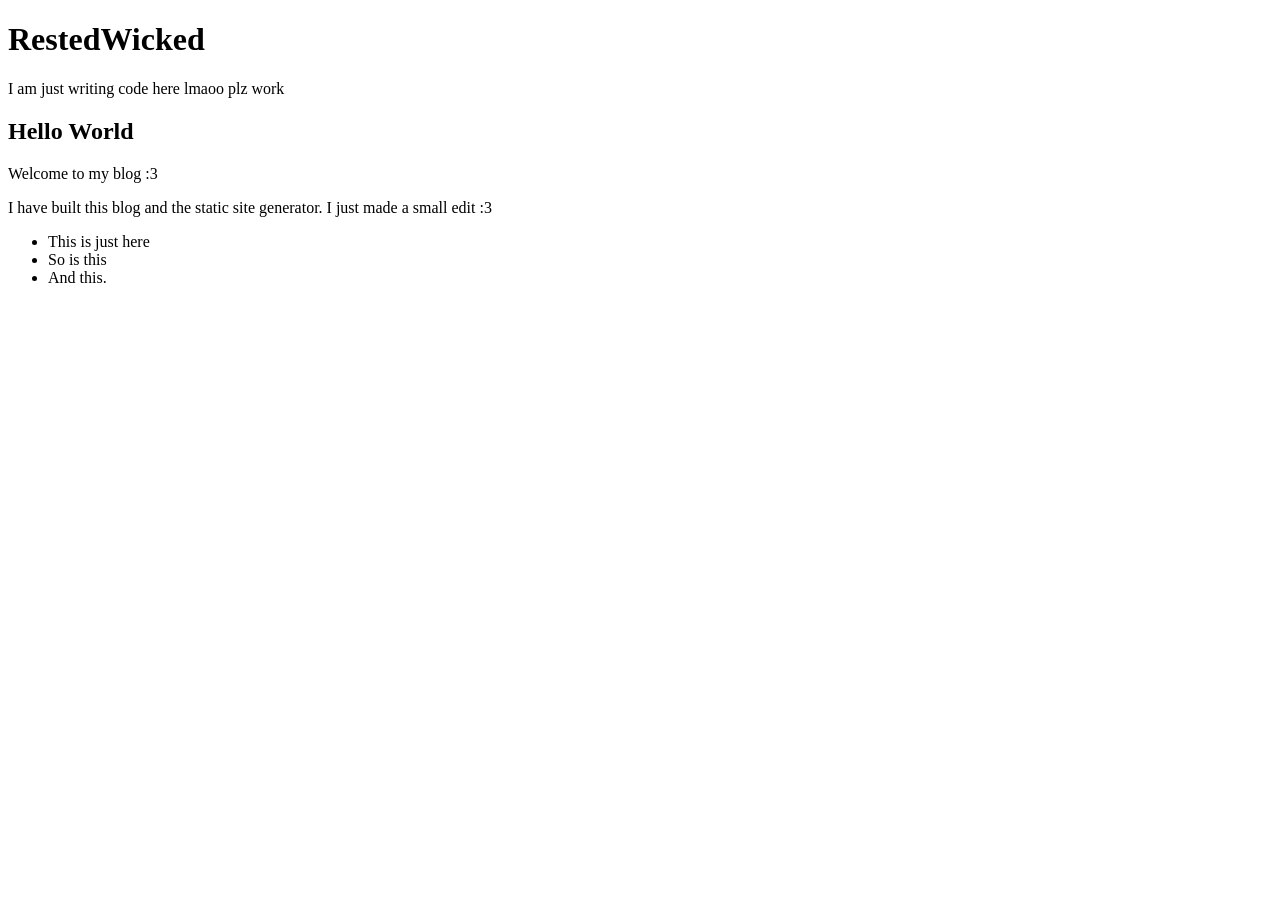
==== output/index.html @ 6b3522b9 "[Init] Got Basic SSG Functionality" ====
<!DOCTYPE html>
<html lang="en">
  <head>
    <meta charset="UTF-8">
    <meta name="viewport" content="width=device-width, initial-scale=1.0">
    <meta http-equiv="X-UA-Compatible" content="ie=edge">
    <title>Hai!!!</title>
    <link rel="stylesheet" href="/static/style.css">
  </head>
  <body class="dark">
    <header>
      <h1>RestedWicked</h1>
      <p>I am just writing code here lmaoo plz work</p>
    </header>
    <article>
    <h1>Hello World</h1>
<p>Welcome to my blog :3</p>
<p>I have built this blog and the static site generator.
I just made a small edit :3</p>
<ul>
<li>This is just here</li>
<li>So is this</li>
<li>And this.</li>
</ul>

    </article>
  </body>
</html>
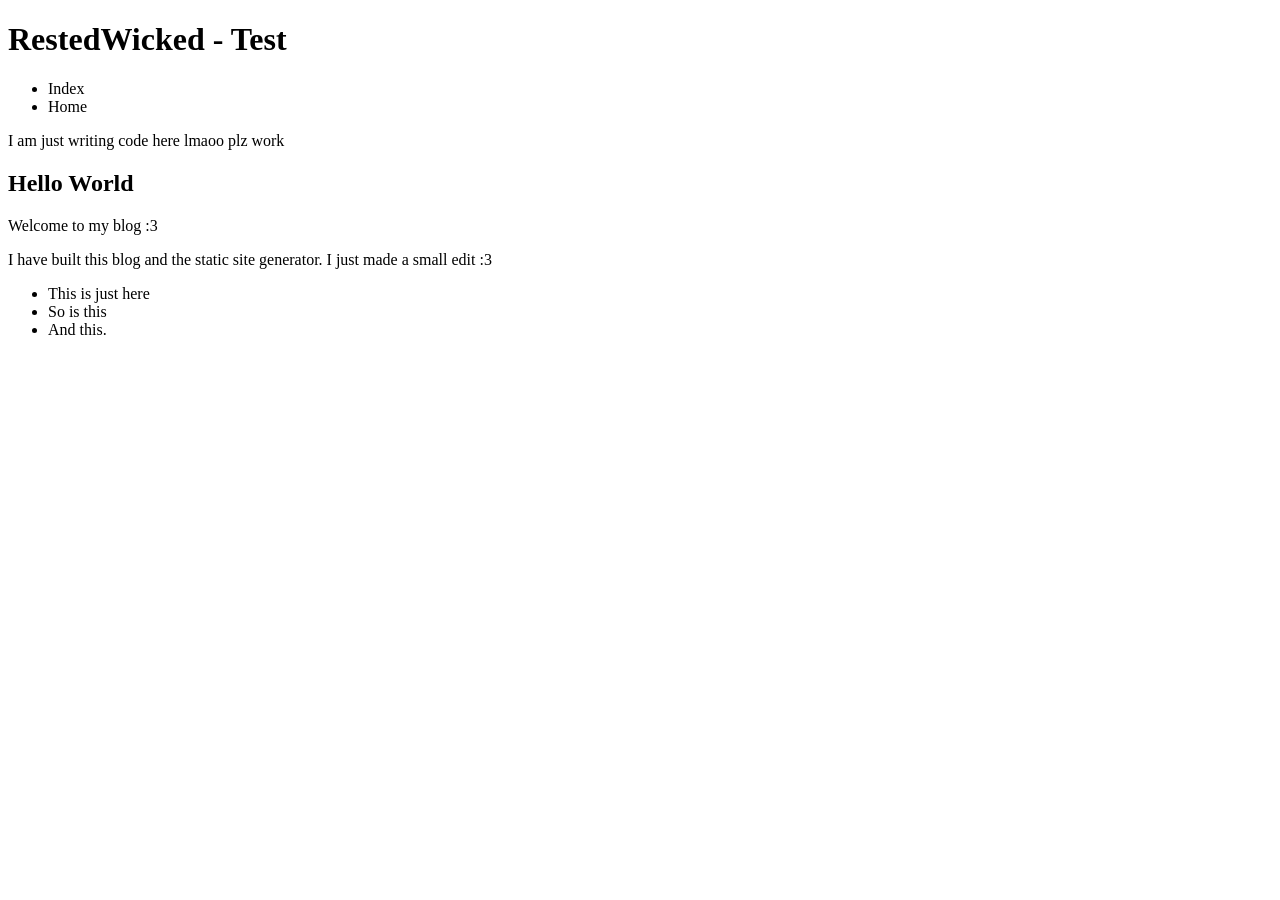
==== commit 2589f3c5: "[UPDATE] Added Tags to Generated Output" ====
--- a/output/index.html
+++ b/output/index.html
@@ -4,12 +4,19 @@
     <meta charset="UTF-8">
     <meta name="viewport" content="width=device-width, initial-scale=1.0">
     <meta http-equiv="X-UA-Compatible" content="ie=edge">
-    <title>Hai!!!</title>
+    <title>Test</title>
     <link rel="stylesheet" href="/static/style.css">
   </head>
   <body class="dark">
     <header>
-      <h1>RestedWicked</h1>
+      <h1>RestedWicked - Test</h1>
+      <ul>
+        
+        <li> Index </li>
+        
+        <li> Home </li>
+        
+      </ul>
       <p>I am just writing code here lmaoo plz work</p>
     </header>
     <article>
